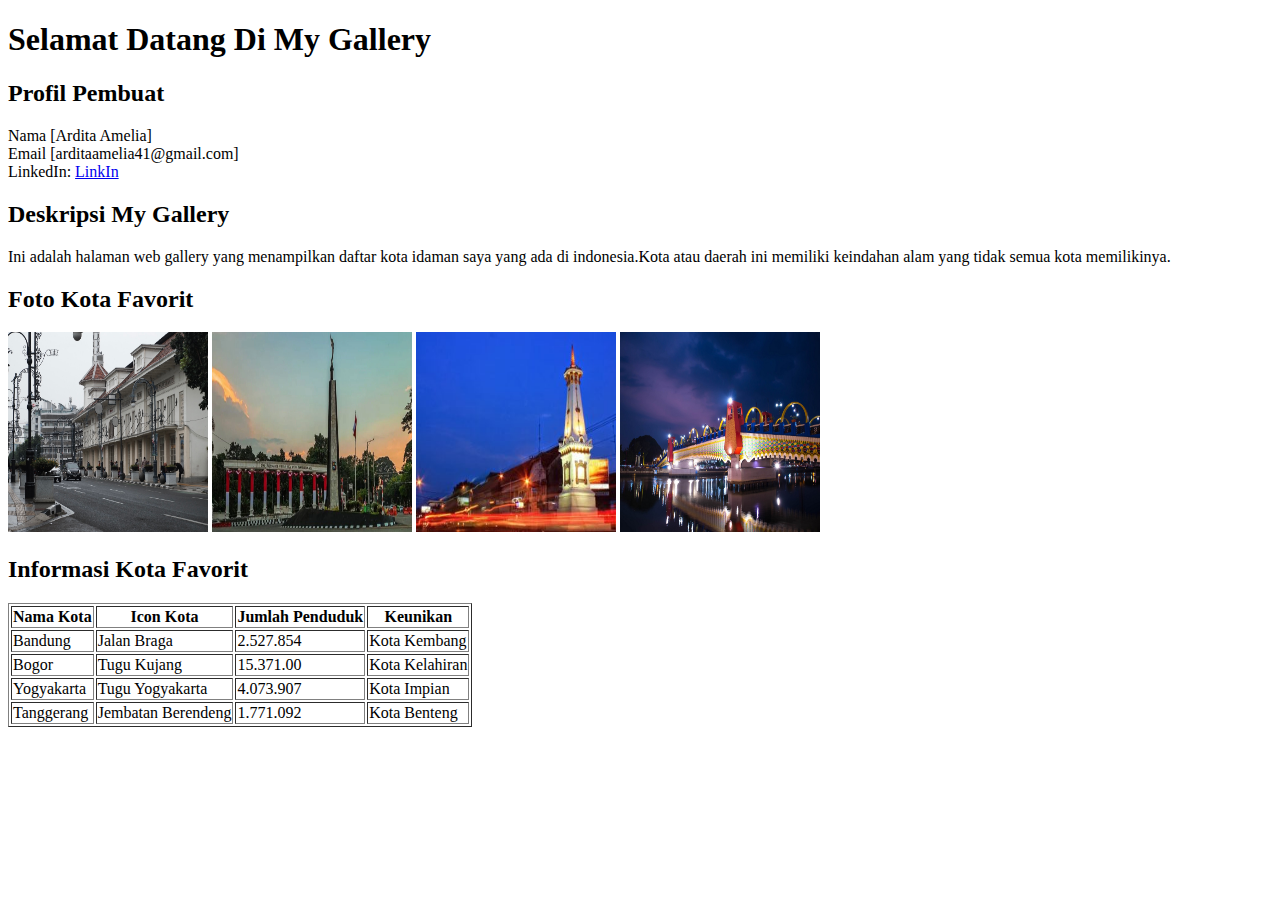
==== task-2.html @ 7062da9b "Add files via upload" ====
<!DOCTYPE html>
<html lang="en">
<head>
    <meta charset="UTF-8">
    <meta name="viewport" content="width=device-width, initial-scale=1.0">
    <title>pw 1</title>
</head>
<body>
    <h1>
        Selamat Datang Di My Gallery
    </h1>
  <h2>Profil Pembuat</h2>
       <li>Nama [Ardita Amelia]</li>
       <li>Email [arditaamelia41@gmail.com]</li>
       <li>LinkedIn: <a href="https://www.linkedin.com/in/ardita-amelia-830b46293/">LinkIn</a></li>
    <h2>Deskripsi My Gallery</h2>
    <p>Ini adalah halaman web gallery yang menampilkan daftar kota idaman saya yang ada di indonesia.Kota atau daerah ini memiliki keindahan alam yang tidak semua kota memilikinya.</p>
<h2>Foto Kota Favorit</h2>
<img src="foto1.jpeg" alt="" width="200" height="200">
<img src="foto2.webp" alt=""width="200 " height="200">
<img src="foto3.jpg" alt=""width="200"height="200">
<img src="foto4.jpg" alt=""width="200"height="200">
<h2>Informasi Kota Favorit</h2>
<table border="1">
    <tr>
        <th>Nama Kota</th>
        <th>Icon Kota</th>
        <th>Jumlah Penduduk</th>
        <th>Keunikan</th>
        <tr>
            <td>Bandung</td>
            <td>Jalan Braga</td>
            <td>2.527.854</td>
            <td>Kota Kembang</td>
            <tr>
                <td>Bogor</td>
                <td>Tugu Kujang</td>
                <td>15.371.00</td>
                <td>Kota Kelahiran</td>
                <tr>
                    <td>Yogyakarta</td>
                    <td>Tugu Yogyakarta</td>
                    <td>4.073.907</td>
                    <td>Kota Impian</td>
                    <tr>
                        <td>Tanggerang</td>
                        <td>Jembatan Berendeng</td>
                        <td>1.771.092</td>
                        <td>Kota Benteng</td>
                    </tr>
                </tr>
            </tr>
        </tr>
    </tr> 
</body>
</html>
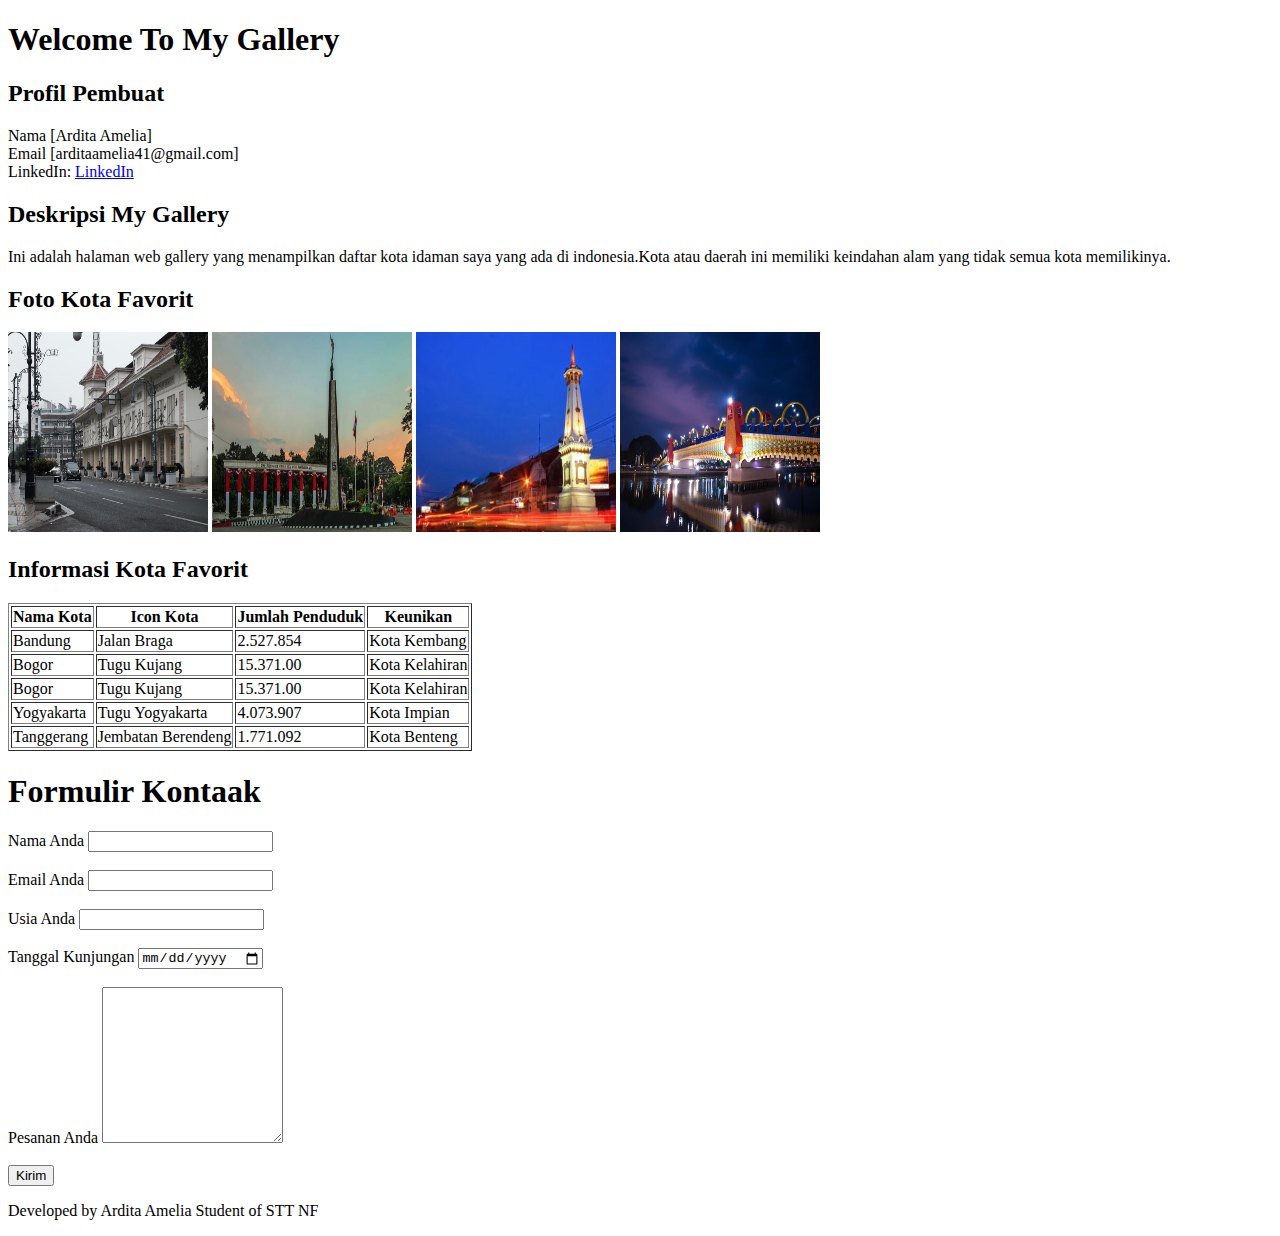
==== commit 26cec2b6: "Add files via upload" ====
--- a/task-2.html
+++ b/task-2.html
@@ -4,53 +4,111 @@
     <meta charset="UTF-8">
     <meta name="viewport" content="width=device-width, initial-scale=1.0">
     <title>pw 1</title>
+
+    <link rel="stylesheet" href="css.css">
 </head>
 <body>
     <h1>
-        Selamat Datang Di My Gallery
+        Welcome To My Gallery
     </h1>
-  <h2>Profil Pembuat</h2>
-       <li>Nama [Ardita Amelia]</li>
-       <li>Email [arditaamelia41@gmail.com]</li>
-       <li>LinkedIn: <a href="https://www.linkedin.com/in/ardita-amelia-830b46293/">LinkIn</a></li>
-    <h2>Deskripsi My Gallery</h2>
-    <p>Ini adalah halaman web gallery yang menampilkan daftar kota idaman saya yang ada di indonesia.Kota atau daerah ini memiliki keindahan alam yang tidak semua kota memilikinya.</p>
-<h2>Foto Kota Favorit</h2>
-<img src="foto1.jpeg" alt="" width="200" height="200">
-<img src="foto2.webp" alt=""width="200 " height="200">
-<img src="foto3.jpg" alt=""width="200"height="200">
-<img src="foto4.jpg" alt=""width="200"height="200">
-<h2>Informasi Kota Favorit</h2>
-<table border="1">
-    <tr>
-        <th>Nama Kota</th>
-        <th>Icon Kota</th>
-        <th>Jumlah Penduduk</th>
-        <th>Keunikan</th>
-        <tr>
-            <td>Bandung</td>
-            <td>Jalan Braga</td>
-            <td>2.527.854</td>
-            <td>Kota Kembang</td>
+    <header>
+        <h2>Profil Pembuat</h2>
+        <li>Nama [Ardita Amelia]</li>
+        <li>Email [arditaamelia41@gmail.com]</li>
+        <li>LinkedIn: <a href="https://www.linkedin.com/in/ardita-amelia-830b46293/">LinkedIn</a></li>
+    </header>
+    
+    <section>
+        <h2>Deskripsi My Gallery</h2>
+        <p>Ini adalah halaman web gallery yang menampilkan daftar kota idaman saya yang ada di indonesia.Kota atau daerah ini memiliki keindahan alam yang tidak semua kota memilikinya.</p>
+        <h2>Foto Kota Favorit</h2>
+        <img src="foto1.jpeg" alt="" width="200" height="200">
+        <img src="foto2.webp" alt=""width="200 " height="200">
+        <img src="foto3.jpg" alt=""width="200"height="200">
+        <img src="foto4.jpg" alt=""width="200"height="200">
+    </section>
+
+    <section>
+        <h2>Informasi Kota Favorit</h2>
+        <table border="1">
+            <tr>
+                <th>Nama Kota</th>
+                <th>Icon Kota</th>
+                <th>Jumlah Penduduk</th>
+                <th>Keunikan</th>
+            </tr>
+
+            <tr><td>Bandung</td>
+                <td>Jalan Braga</td>
+                <td>2.527.854</td>
+                <td>Kota Kembang</td>
+            </tr>
+
             <tr>
                 <td>Bogor</td>
                 <td>Tugu Kujang</td>
                 <td>15.371.00</td>
                 <td>Kota Kelahiran</td>
-                <tr>
-                    <td>Yogyakarta</td>
-                    <td>Tugu Yogyakarta</td>
-                    <td>4.073.907</td>
-                    <td>Kota Impian</td>
-                    <tr>
-                        <td>Tanggerang</td>
-                        <td>Jembatan Berendeng</td>
-                        <td>1.771.092</td>
-                        <td>Kota Benteng</td>
-                    </tr>
-                </tr>
             </tr>
-        </tr>
-    </tr> 
+
+            <tr>
+                <td>Bogor</td>
+                <td>Tugu Kujang</td>
+                <td>15.371.00</td>
+                <td>Kota Kelahiran</td>
+            </tr>
+            
+            <tr>
+                <td>Yogyakarta</td>
+                <td>Tugu Yogyakarta</td>
+                <td>4.073.907</td>
+                <td>Kota Impian</td>
+            </tr>
+                            
+            <tr>
+                <td>Tanggerang</td>
+                <td>Jembatan Berendeng</td>
+                <td>1.771.092</td>
+                <td>Kota Benteng</td> 
+            </tr>
+                                
+
+        </table>
+     </section>
+
+
+     <section>
+        <h1>Formulir Kontaak</h1>
+        <label for="">Nama Anda</label>
+        <input type="text">
+        <br>
+        <br>
+
+        <label for="">Email Anda</label>
+        <input type="email">
+        <br>
+        <br>
+    
+        <label for="">Usia Anda</label>
+        <input type="number">
+        <br>
+        <br>
+
+        <label for="">Tanggal Kunjungan</label>
+        <input type="date"> 
+        <br>
+        <br>
+
+        <label for="">Pesanan Anda</label>
+        <textarea clos="30"rows="10"></textarea>
+        <br>
+        <br>
+
+        <input type="submit"value="Kirim"></label>
+    </section>
+
+    <footer>
+        <p>Developed by Ardita Amelia Student of STT NF</p>
+    </footer>
 </body>
 </html>